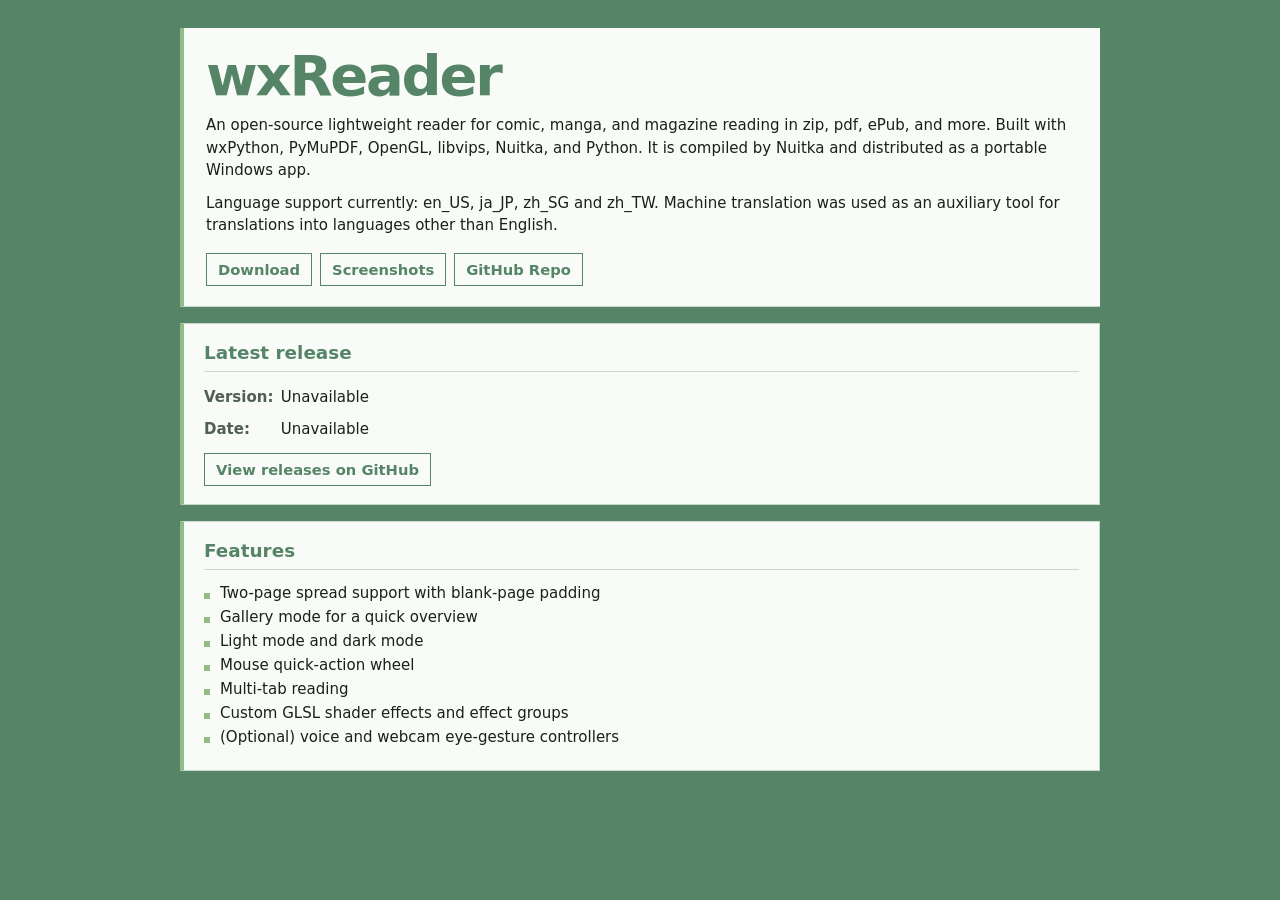
==== docs/index.html @ 0f521ab5 "add static site" ====
<!doctype html>
<html lang="en">
<head>
  <meta charset="utf-8" />
  <meta name="viewport" content="width=device-width, initial-scale=1" />
  <title>wxReader</title>
  <link rel="stylesheet" href="style.css" />
</head>
<body>
  <main class="container">
    <header class="hero">
      <h1>wxReader</h1>
      <p>
        An open-source lightweight reader for comic, manga, and magazine reading in zip, pdf, ePub, and more.
        Built with wxPython, PyMuPDF, OpenGL, libvips, Nuitka, and Python.
        It is compiled by Nuitka and distributed as a portable Windows app.
      </p>
      <p>
        Language support currently: en_US, ja_JP, zh_SG and zh_TW.
        Machine translation was used as an auxiliary tool for translations into languages other than English.
      </p>
      <nav>
        <a href="index.html">Download</a>
        <a href="screenshots.html">Screenshots</a>
        <a href="https://github.com/puff-dayo/wxReader">GitHub Repo</a>
      </nav>
    </header>

    <section class="card">
      <h2>Latest release</h2>

      <p>
        <strong>Version:</strong>
        <span id="release-version">Loading...</span>
      </p>

      <p>
        <strong>Date:</strong>
        <span id="release-date">Loading...</span>
      </p>

      <div id="download-links" class="downloads">
        Loading download links...
      </div>
    </section>

    <section class="card">
      <h2>Features</h2>
      <ul>
        <li>Two-page spread support with blank-page padding</li>
        <li>Gallery mode for a quick overview</li>
        <li>Light mode and dark mode</li>
        <li>Mouse quick-action wheel</li>
        <li>Multi-tab reading</li>
        <li>Custom GLSL shader effects and effect groups</li>
        <li>(Optional) voice and webcam eye-gesture controllers</li>
      </ul>
    </section>
  </main>

  <script src="app.js"></script>
</body>
</html>
---- docs/style.css ----
:root {
  color-scheme: light;

  --primary: #568466;
  --secondary: #93bc85;
  --bg: #568466;
  --surface: #f8fbf7;
  --surface-soft: #eef5ec;
  --text: #18211b;
  --muted: #4f5f54;
  --border: #c9d8cc;

  font-family: system-ui, -apple-system, BlinkMacSystemFont, "Segoe UI", sans-serif;
  background: var(--bg);
  color: var(--text);
}

body {
  margin: 0;
  font-size: 15px;
  background: var(--bg);
}

.container {
  width: min(920px, calc(100% - 32px));
  margin: 0 auto;
  padding: 28px 0;
}

header {
  background: var(--surface);
  border-left: 4px solid var(--secondary);
  border-bottom: 1px solid var(--border);
  padding: 20px 22px;
  margin-bottom: 16px;
}

.hero {
  padding-top: 20px;
}

h1 {
  font-size: clamp(2rem, 5vw, 3.5rem);
  line-height: 1;
  margin: 0 0 10px;
  letter-spacing: -0.04em;
  color: var(--primary);
}

h2 {
  font-size: 1.15rem;
  margin: 0 0 14px;
  padding-bottom: 8px;
  border-bottom: 1px solid var(--border);
  color: var(--primary);
}

p {
  line-height: 1.5;
  margin: 0 0 10px;
}

ul {
  margin: 0;
  padding-left: 20px;
}

li {
  margin: 5px 0;
}

nav {
  display: flex;
  gap: 8px;
  flex-wrap: wrap;
  margin-top: 16px;
}

nav a,
.button {
  display: inline-block;
  padding: 7px 11px;
  border: 1px solid var(--primary);
  color: var(--primary);
  background: var(--surface);
  text-decoration: none;
  font-size: 0.92rem;
  font-weight: 600;
}

nav a:hover,
.button:hover {
  background: var(--primary);
  color: white;
}

ul {
  margin: 0;
  padding-left: 0;
  list-style: none;
}

li {
  position: relative;
  margin: 6px 0;
  padding-left: 16px;
}

li::before {
  content: "";
  position: absolute;
  left: 0;
  top: 0.65em;
  width: 6px;
  height: 6px;
  background: var(--secondary);
}

.card {
  border: 1px solid var(--border);
  border-left: 4px solid var(--secondary);
  padding: 18px 20px;
  margin: 16px 0;
  background: var(--surface);
}

.card p strong {
  display: inline-block;
  min-width: 72px;
  color: var(--muted);
}

.downloads {
  display: flex;
  gap: 8px;
  flex-wrap: wrap;
  margin-top: 12px;
}

.screenshot-section {
  background: var(--surface);
  border: 1px solid var(--border);
  border-left: 4px solid var(--secondary);
  padding: 18px 20px;
}

.gallery {
  display: grid;
  gap: 16px;
  margin: 16px 0 28px;
}

.gallery-main {
  grid-template-columns: repeat(auto-fit, minmax(320px, 1fr));
}

.gallery-features {
  grid-template-columns: 280px 1fr;
  align-items: start;
}

figure {
  margin: 0;
  border: 1px solid var(--border);
  background: var(--surface);
}

img {
  display: block;
  width: 100%;
  height: auto;
}

.gallery-main img {
  aspect-ratio: 16 / 10;
  object-fit: contain;
  background: #eef5ec;
}

.portrait-shot img {
  max-height: 420px;
  object-fit: contain;
  background: #eef5ec;
}

.wide-shot img {
  aspect-ratio: 16 / 9;
  object-fit: contain;
  background: #eef5ec;
}

figcaption {
  padding: 9px 12px;
  border-top: 1px solid var(--border);
  font-size: 0.92rem;
  color: var(--muted);
  background: var(--surface-soft);
}

@media (max-width: 760px) {
  .gallery-features {
    grid-template-columns: 1fr;
  }

  .portrait-shot img {
    max-height: none;
  }
}
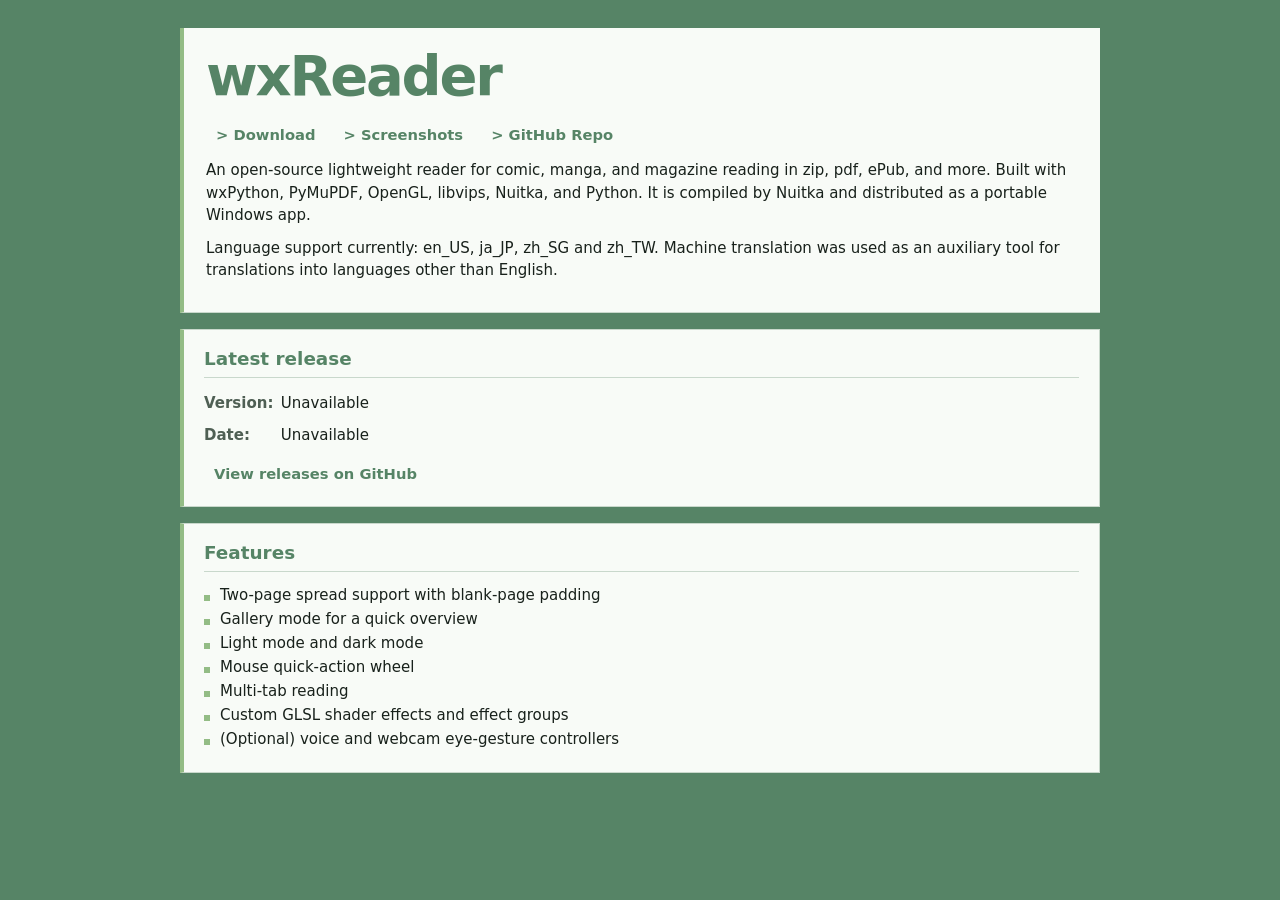
==== commit 6276d12d: "site css style tiny fix" ====
--- a/docs/index.html
+++ b/docs/index.html
@@ -10,6 +10,12 @@
   <main class="container">
     <header class="hero">
       <h1>wxReader</h1>
+      <nav>
+        <a href="index.html">> Download</a>
+        <a href="screenshots.html">> Screenshots</a>
+        <a href="https://github.com/puff-dayo/wxReader">> GitHub Repo</a>
+      </nav>
+      <p></p>
       <p>
         An open-source lightweight reader for comic, manga, and magazine reading in zip, pdf, ePub, and more.
         Built with wxPython, PyMuPDF, OpenGL, libvips, Nuitka, and Python.
@@ -19,11 +25,6 @@
         Language support currently: en_US, ja_JP, zh_SG and zh_TW.
         Machine translation was used as an auxiliary tool for translations into languages other than English.
       </p>
-      <nav>
-        <a href="index.html">Download</a>
-        <a href="screenshots.html">Screenshots</a>
-        <a href="https://github.com/puff-dayo/wxReader">GitHub Repo</a>
-      </nav>
     </header>
 
     <section class="card">
--- a/docs/style.css
+++ b/docs/style.css
@@ -79,8 +79,8 @@
 nav a,
 .button {
   display: inline-block;
-  padding: 7px 11px;
-  border: 1px solid var(--primary);
+  padding: 6px 10px 6px 10px;
+  /* border: 1px solid var(--primary); */
   color: var(--primary);
   background: var(--surface);
   text-decoration: none;
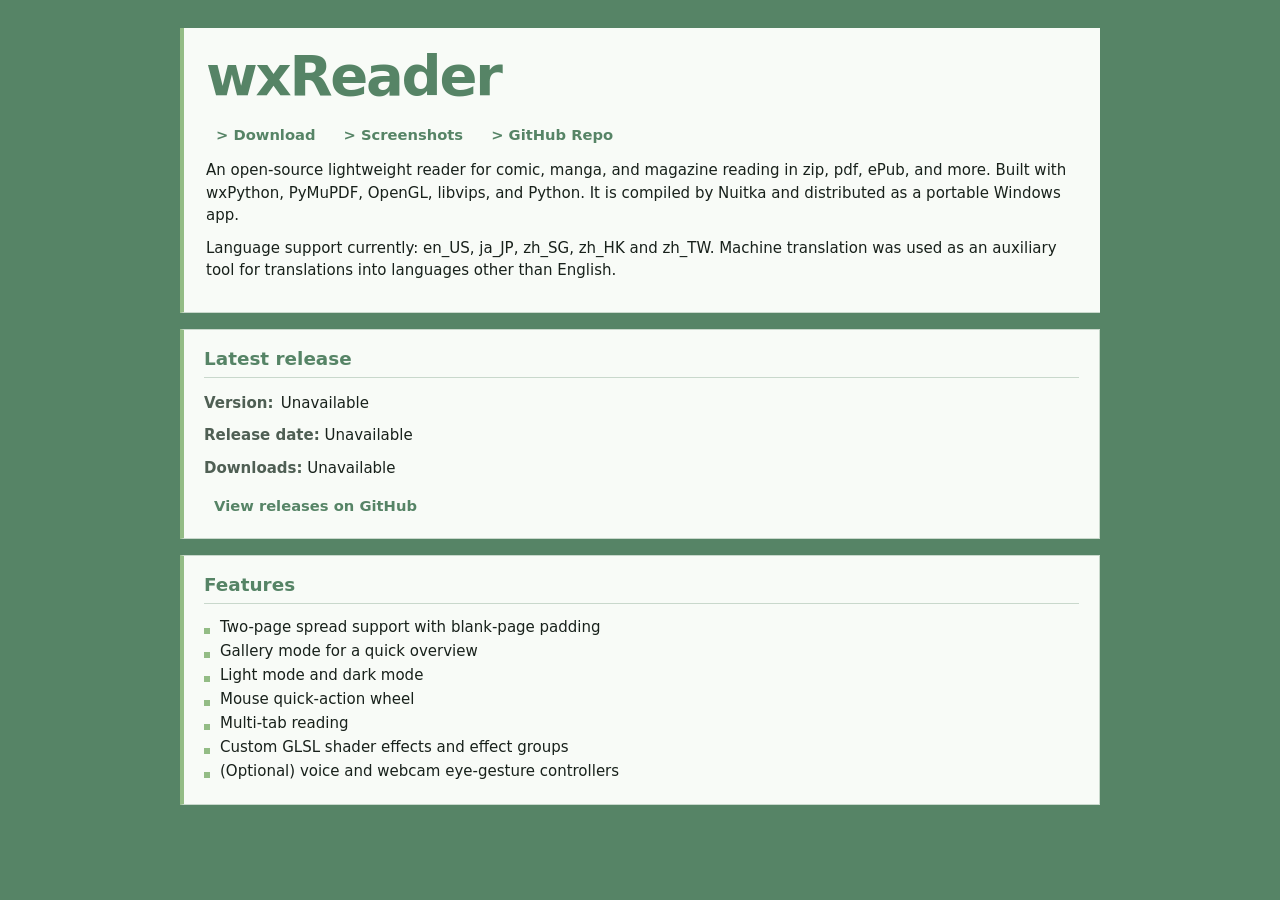
==== commit 43c6c338: "update web page description" ====
--- a/docs/index.html
+++ b/docs/index.html
@@ -18,11 +18,11 @@
       <p></p>
       <p>
         An open-source lightweight reader for comic, manga, and magazine reading in zip, pdf, ePub, and more.
-        Built with wxPython, PyMuPDF, OpenGL, libvips, Nuitka, and Python.
+        Built with wxPython, PyMuPDF, OpenGL, libvips, and Python.
         It is compiled by Nuitka and distributed as a portable Windows app.
       </p>
       <p>
-        Language support currently: en_US, ja_JP, zh_SG and zh_TW.
+        Language support currently: en_US, ja_JP, zh_SG, zh_HK and zh_TW.
         Machine translation was used as an auxiliary tool for translations into languages other than English.
       </p>
     </header>
@@ -36,8 +36,13 @@
       </p>
 
       <p>
-        <strong>Date:</strong>
+        <strong>Release date:</strong>
         <span id="release-date">Loading...</span>
+      </p>
+
+      <p>
+        <strong>Downloads:</strong>
+        <span id="release-downloads">Loading...</span>
       </p>
 
       <div id="download-links" class="downloads">
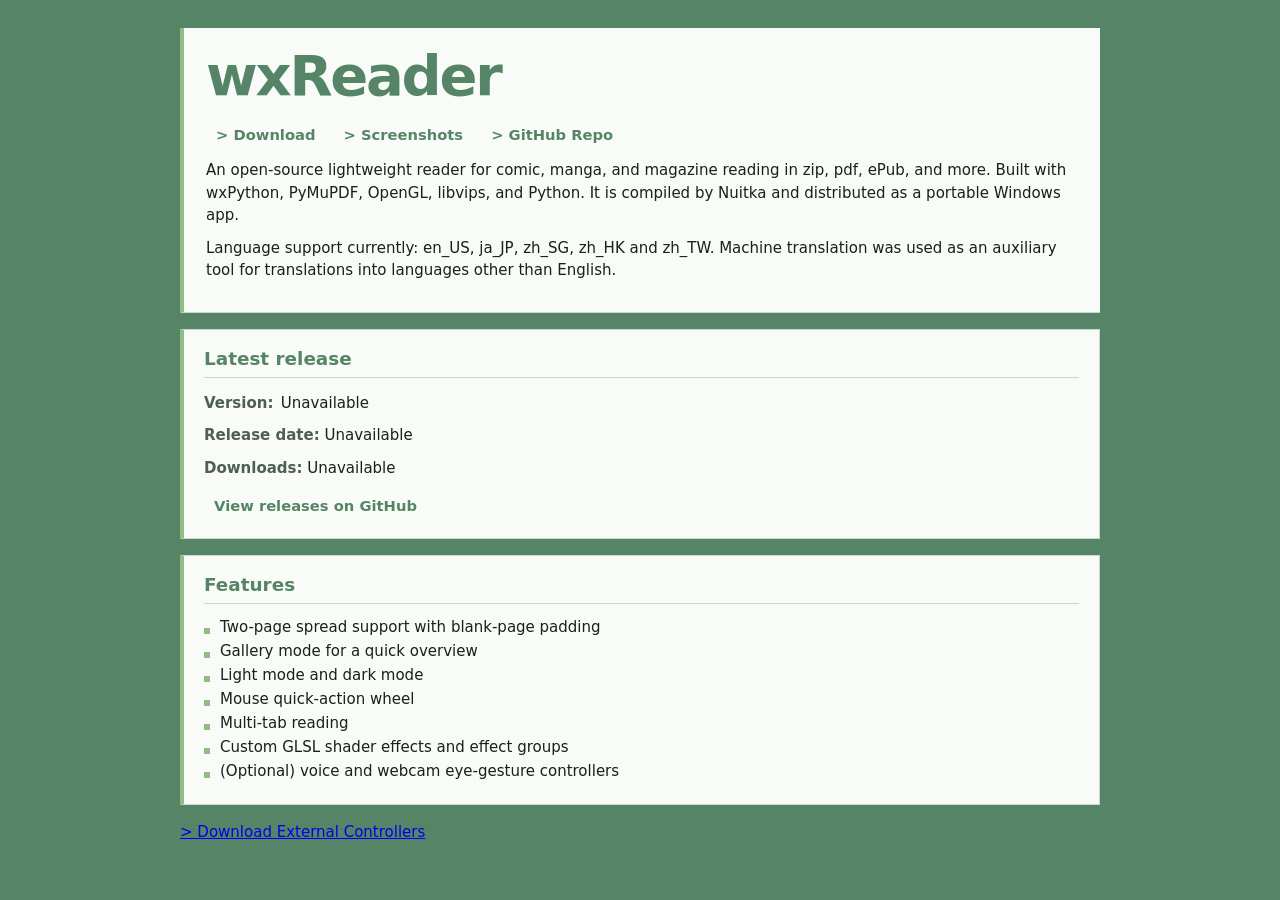
==== commit dc342b41: "update link to external controllers" ====
--- a/docs/index.html
+++ b/docs/index.html
@@ -62,6 +62,9 @@
         <li>(Optional) voice and webcam eye-gesture controllers</li>
       </ul>
     </section>
+    <p>
+      <a href="https://github.com/puff-dayo/wxReader/releases/tag/v1.3.6">> Download External Controllers</a>
+    </p>
   </main>
 
   <script src="app.js"></script>
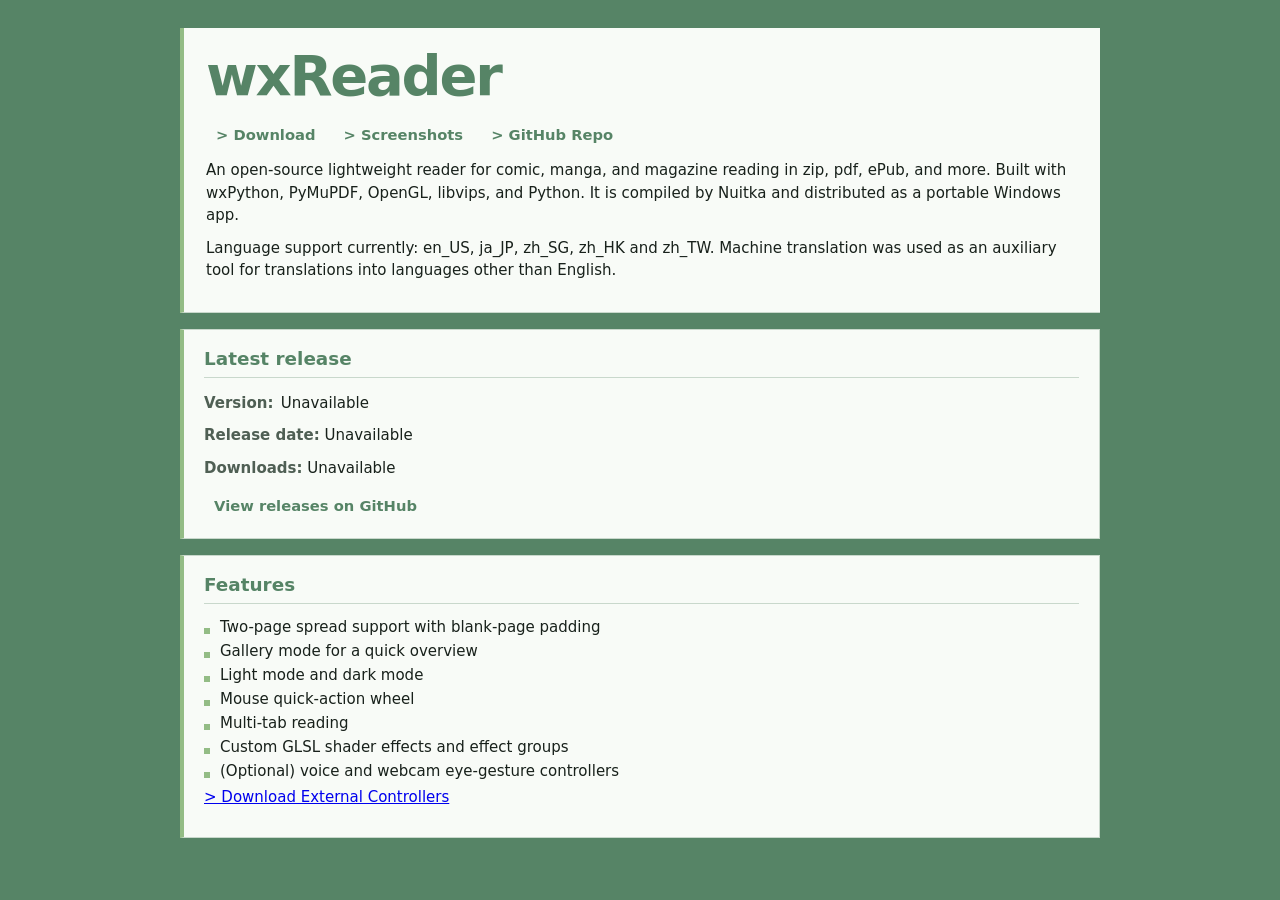
==== commit aed5cf0d: "Update index.html" ====
--- a/docs/index.html
+++ b/docs/index.html
@@ -61,12 +61,12 @@
         <li>Custom GLSL shader effects and effect groups</li>
         <li>(Optional) voice and webcam eye-gesture controllers</li>
       </ul>
+      <p>
+        <a href="https://github.com/puff-dayo/wxReader/releases/tag/v1.3.6">> Download External Controllers</a>
+      </p>
     </section>
-    <p>
-      <a href="https://github.com/puff-dayo/wxReader/releases/tag/v1.3.6">> Download External Controllers</a>
-    </p>
   </main>
 
   <script src="app.js"></script>
 </body>
-</html>+</html>
